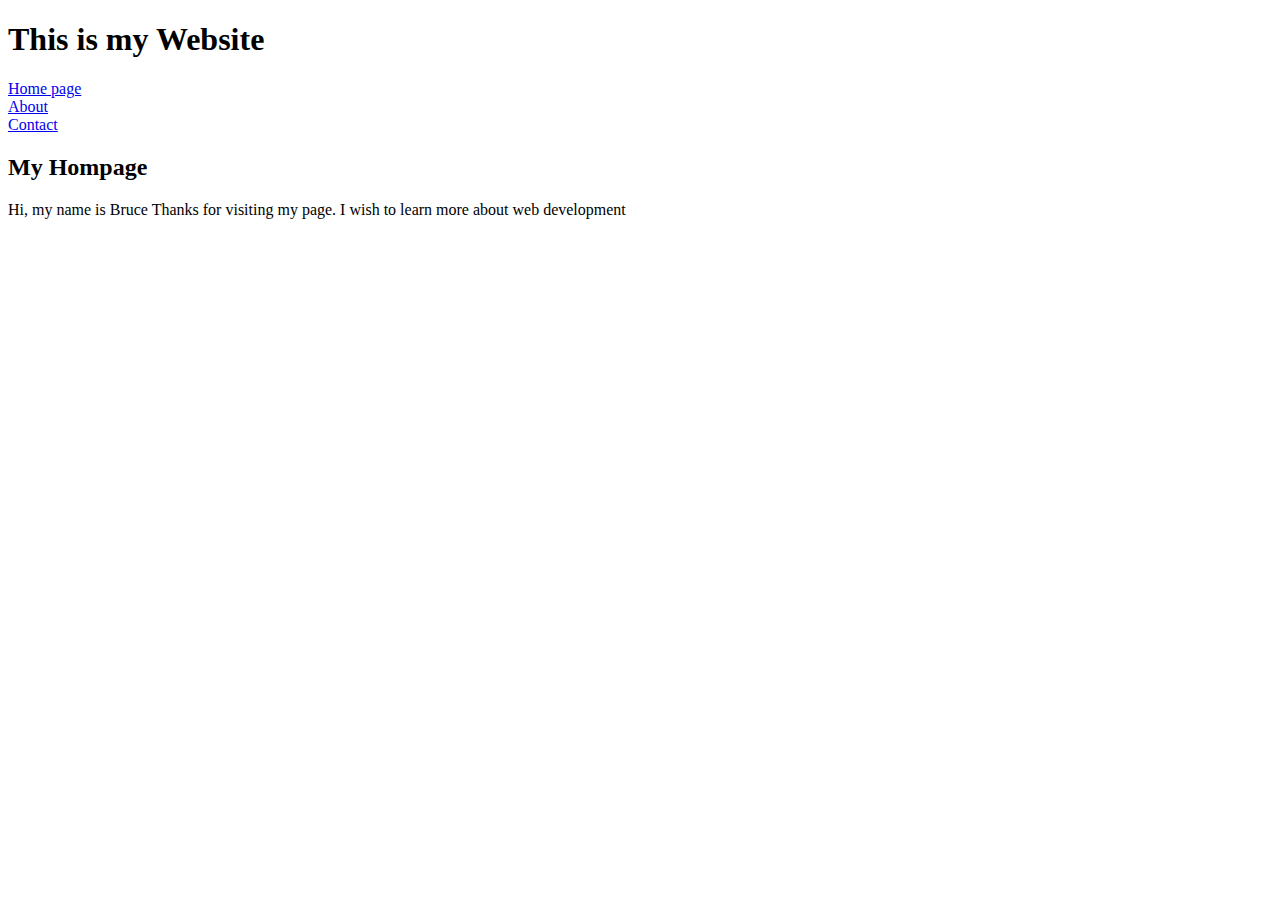
==== index.html @ 57895f33 "create css2" ====
<!DOCTYPE html>
<html lang="en">
  <head>
    <meta charset="UTF-8" />
    <meta http-equiv="X-UA-Compatible" content="IE=edge" />
    <meta name="viewport" content="width=device-width, initial-scale=1.0" />
    <title>Home Page</title>
  </head>
  <body>
    <div>
      <h1>This is my Website</h1>
    </div>
    <div>
      <a href="index.html">Home page</a><br /><a href="About.html">About</a
      ><br /><a href="Contact.html">Contact</a>
    </div>
    <div><h2>My Hompage</h2></div>
    <p>
      Hi, my name is Bruce Thanks for visiting my page. I wish to learn more
      about web development
    </p>
    <img
      src="https://img.freepik.com/free-vector/internet-communication_24877-51941.jpg?size=338&ext=jpg&ga=GA1.2.2109544215.1627603200"
      alt=""
    />
  </body>
</html>
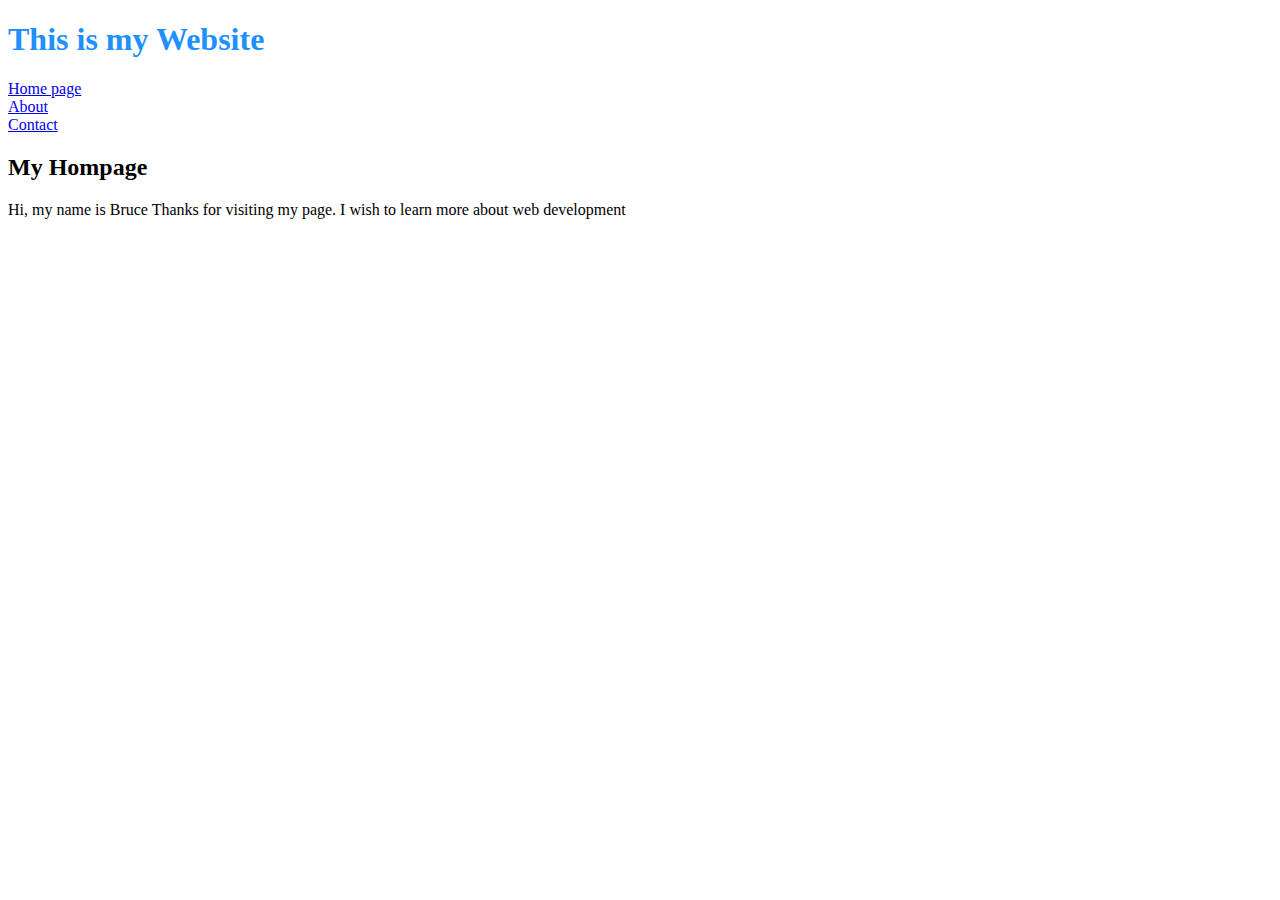
==== commit 209e51fb: "Link Css Styles" ====
--- a/index.html
+++ b/index.html
@@ -5,10 +5,11 @@
     <meta http-equiv="X-UA-Compatible" content="IE=edge" />
     <meta name="viewport" content="width=device-width, initial-scale=1.0" />
     <title>Home Page</title>
+    <link rel="stylesheet" href="styles.css" />
   </head>
   <body>
     <div>
-      <h1>This is my Website</h1>
+      <h1 class="primary-color">This is my Website</h1>
     </div>
     <div>
       <a href="index.html">Home page</a><br /><a href="About.html">About</a
--- a/styles.css
+++ b/styles.css
@@ -0,0 +1,12 @@
+.primary-color {
+  color: dodgerblue;
+}
+
+.secondary-color {
+  color: yellow;
+}
+
+h1 {
+  font-weight: Bold;
+  color: blue;
+}
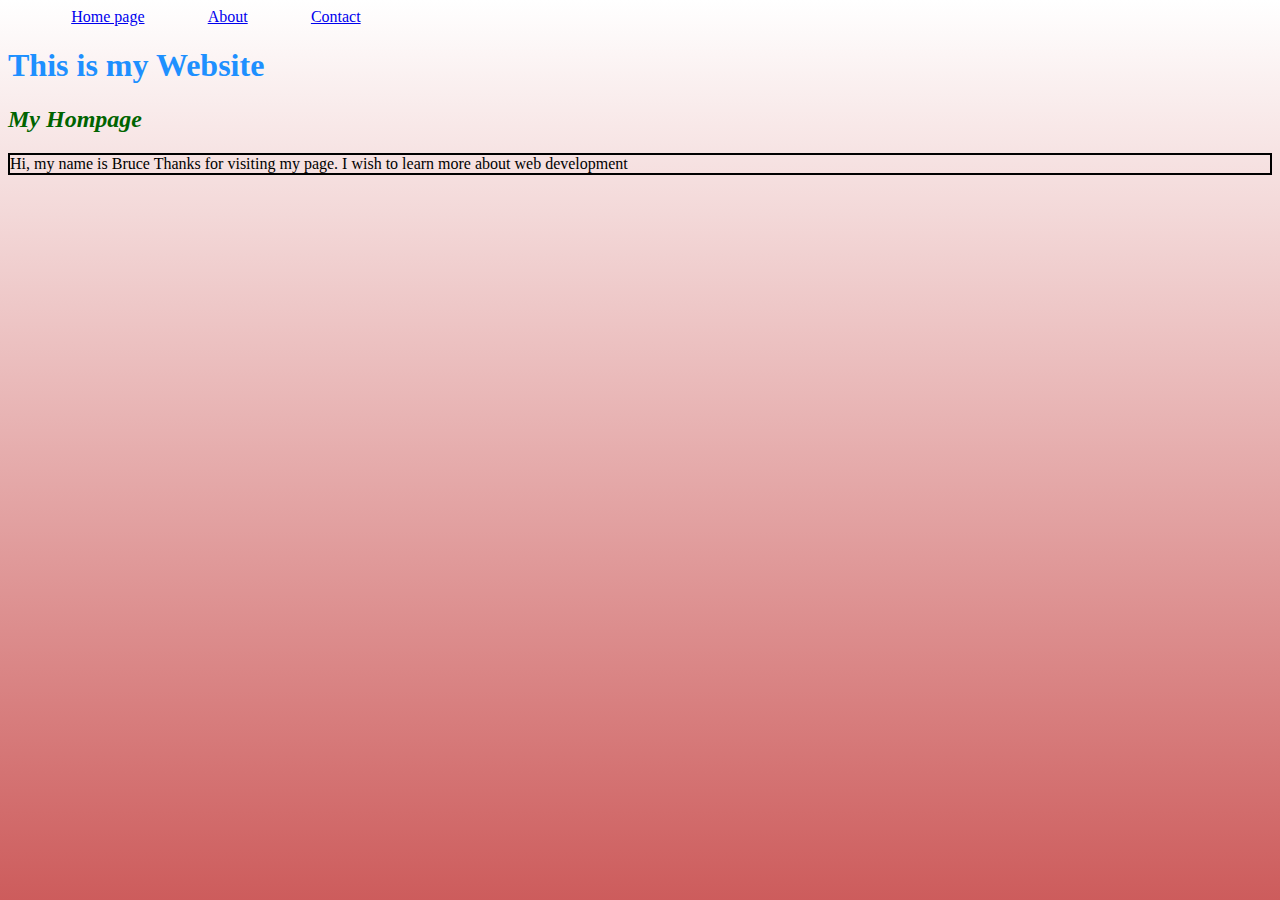
==== commit 84208bab: "Styles added" ====
--- a/index.html
+++ b/index.html
@@ -9,14 +9,15 @@
   </head>
   <body>
     <div>
+      <a href="index.html">Home page</a><a href="About.html">About</a
+      ><a href="Contact.html">Contact</a>
+    </div>
+
+    <div>
       <h1 class="primary-color">This is my Website</h1>
     </div>
-    <div>
-      <a href="index.html">Home page</a><br /><a href="About.html">About</a
-      ><br /><a href="Contact.html">Contact</a>
-    </div>
     <div><h2>My Hompage</h2></div>
-    <p>
+    <p class="par">
       Hi, my name is Bruce Thanks for visiting my page. I wish to learn more
       about web development
     </p>
--- a/styles.css
+++ b/styles.css
@@ -1,12 +1,38 @@
+html {
+  min-height: 100%;
+}
+
+body {
+  height: 100%;
+  height: 500px;
+  background-image: linear-gradient(to bottom, white, indianred);
+}
+
 .primary-color {
   color: dodgerblue;
 }
 
-.secondary-color {
-  color: yellow;
+h1 {
+  font-weight: bolder;
 }
 
-h1 {
-  font-weight: Bold;
-  color: blue;
+h2 {
+  color: darkgreen;
+  font-style: italic;
 }
+
+a {
+  margin-left: 5%;
+}
+
+.par {
+  border: 2px solid black;
+}
+
+li {
+  margin-bottom: 2%;
+}
+
+ul {
+  border: 2px dotted black;
+}
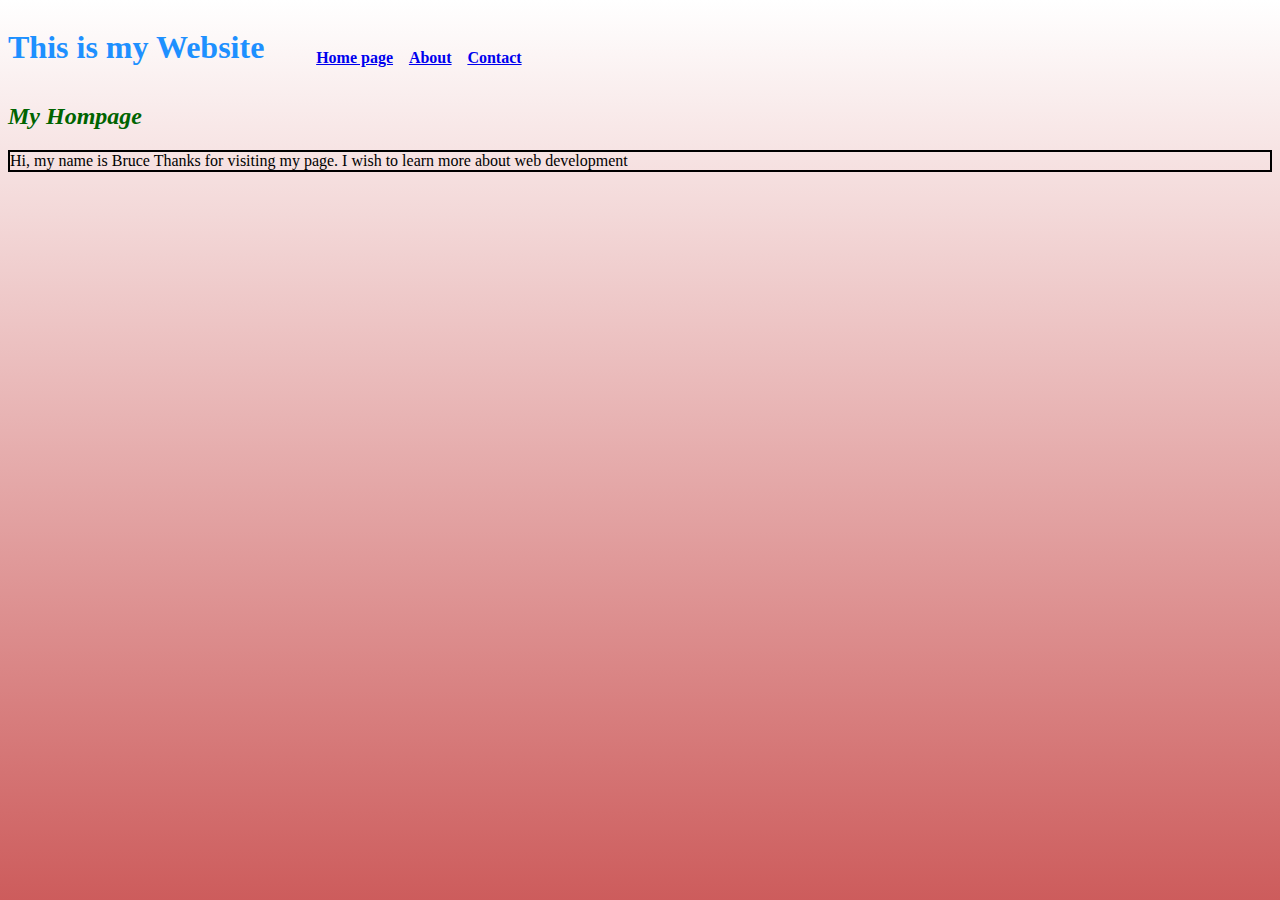
==== commit 17df32cd: "Modify the Heading of Website" ====
--- a/index.html
+++ b/index.html
@@ -8,14 +8,17 @@
     <link rel="stylesheet" href="styles.css" />
   </head>
   <body>
-    <div>
-      <a href="index.html">Home page</a><a href="About.html">About</a
-      ><a href="Contact.html">Contact</a>
+    <div class="divh1">
+      <h1 class="primary-color">This is my Website</h1>
+    </div>
+    <div class="diva">
+      <ul>
+        <a href="index.html">Home page</a>
+        <a href="About.html">About</a>
+        <a href="Contact.html">Contact</a>
+      </ul>
     </div>
 
-    <div>
-      <h1 class="primary-color">This is my Website</h1>
-    </div>
     <div><h2>My Hompage</h2></div>
     <p class="par">
       Hi, my name is Bruce Thanks for visiting my page. I wish to learn more
--- a/styles.css
+++ b/styles.css
@@ -14,6 +14,7 @@
 
 h1 {
   font-weight: bolder;
+  margin-bottom: 3%;
 }
 
 h2 {
@@ -21,8 +22,20 @@
   font-style: italic;
 }
 
+.divh1 {
+  float: left;
+}
+
+.diva {
+  display: inline-block;
+  margin-top: 2%;
+  width: 50%;
+}
+
 a {
-  margin-left: 5%;
+  margin-left: 2%;
+  font-weight: bolder;
+  align-items: center;
 }
 
 .par {
@@ -33,6 +46,6 @@
   margin-bottom: 2%;
 }
 
-ul {
+.lists {
   border: 2px dotted black;
 }
